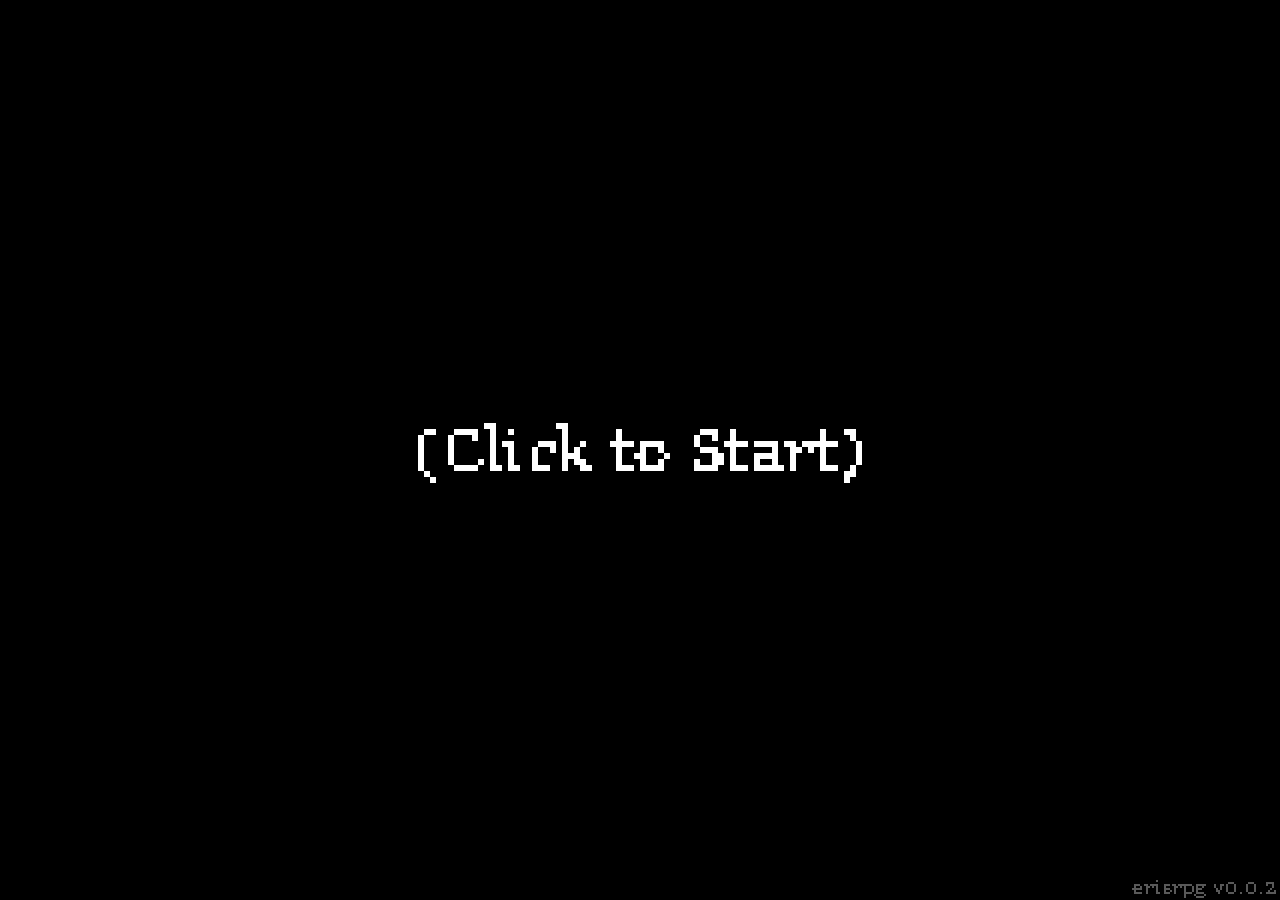
==== erisrpg/index.html @ d799c369 "(erisrpg - v0.0.2)" ====
<!DOCTYPE html>
<html lang="en">

    <!-- Custom PreHead code is injected here -->
    

    <head>
        <meta http-equiv="X-UA-Compatible" content="IE=edge" />
        <meta name="apple-mobile-web-app-capable" content="yes" />
        <meta name ="viewport" content="width=device-width, initial-scale=1.0, maximum-scale=1.0, user-scalable=0" />
        <meta name="apple-mobile-web-app-status-bar-style" content="black-translucent" />
        <meta charset="utf-8"/>

        <!-- Builtin injector for disabling cache -->
        <meta http-equiv="pragma" content="no-cache"/>

        <!-- Set the title bar of the page -->
        <title>erisrpg</title>

        <!-- Custom PreStyle code is injected here -->
        

        <!-- Set the background colour of the document -->
        <style>
            body {
                background: #0;
                color: #cccccc;
                margin: 0px;
                padding: 0px;
                border: 0px;
            }

            canvas {
                image-rendering: optimizeSpeed;
                -webkit-interpolation-mode: nearest-neighbor;
                -ms-touch-action: none;
                touch-action: none;
                margin: 0px;
                padding: 0px;
                border: 0px;
            }
            :-webkit-full-screen #canvas {
                width: 100%;
                height: 100%;
            }
            :-webkit-full-screen {
                width: 100%;
                height: 100%;
            }
            
            /* Custom Runner Styles */
            div.gm4html5_div_class {
                margin: 0px;
                padding: 0px;
                border: 0px;
            }
            div.gm4html5_login {
                padding: 20px;
                position: absolute;
                border: solid 2px #000000;
                background-color: #404040;
                color:#00ff00;
                border-radius: 15px;
                box-shadow: #101010 20px 20px 40px;
            }
            div.gm4html5_cancel_button {
                float: right;
            }
            div.gm4html5_login_button {
                float: left;
            }
            div.gm4html5_login_header {
                text-align: center;
            }
            /* END - Custom Runner Styles */
            
        </style>

        <!-- Custom PostStyle code is injected here -->
        

        <!-- Builtin injector for injecting flurry analytics code -->
        
    </head>

    <!-- Custom PostHead code is injected here -->
    

    <!-- Custom PreBody code is injected here -->
    

    <body>
        <!-- Custom BodyStart code is injected here -->
        

        <div class="gm4html5_div_class" id="gm4html5_div_id">
            
            <!-- Builtin injector for splash screen -->
            

            <!-- Custom PreCanvas code is injected here -->
            

            <!-- Create the canvas element the game draws to -->
            <canvas id="canvas" width="1366" height="768" style="position: absolute; top: 50%; left: 50%; bottom: -50%; right: -50%; transform: translate(-50%, -50%);">
                
                <p>Your browser doesn't support HTML5 canvas.</p>
            </canvas>
            
            <!-- Custom PostCanvas code is injected here -->
            
        </div>

        <!-- Run the game code -->
        <script type="text/javascript" src="html5game/webrpg.js?cachebust=1876824074"></script>

        <!-- Builtin injector for injecting runner path -->
        

        <script>window.onload = GameMaker_Init;</script>

        <!-- Builtin injector for injecting google analytics code -->
        

        <!-- Custom BodyEnd code is injected here -->
        
    </body>

    <!-- Custom PostBody code is injected here -->
    
</html>
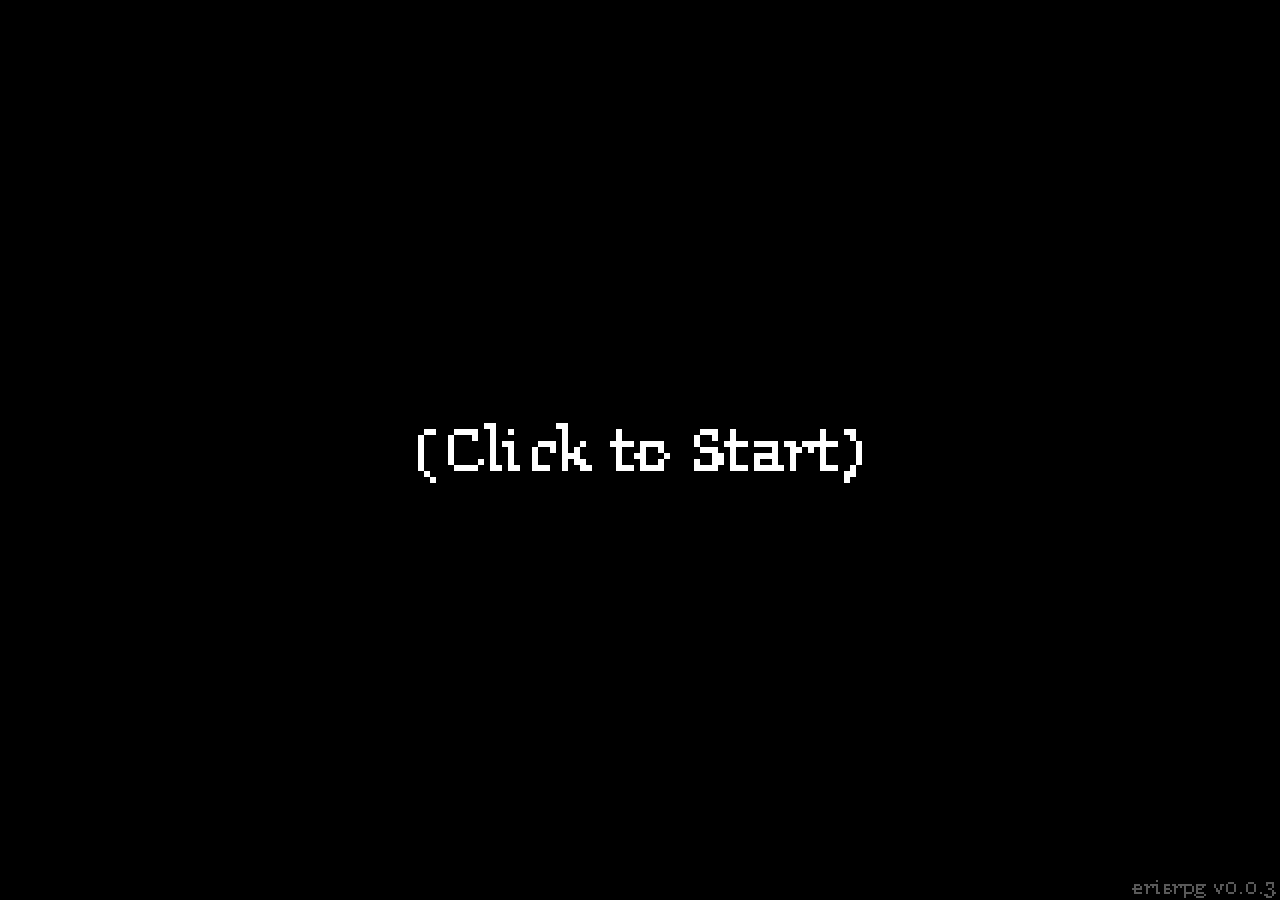
==== commit b0e3d4bb: "(erisrpg - v0.0.3)" ====
--- a/erisrpg/index.html
+++ b/erisrpg/index.html
@@ -112,7 +112,7 @@
         </div>
 
         <!-- Run the game code -->
-        <script type="text/javascript" src="html5game/webrpg.js?cachebust=1876824074"></script>
+        <script type="text/javascript" src="html5game/webrpg.js?cachebust=721806420"></script>
 
         <!-- Builtin injector for injecting runner path -->
         
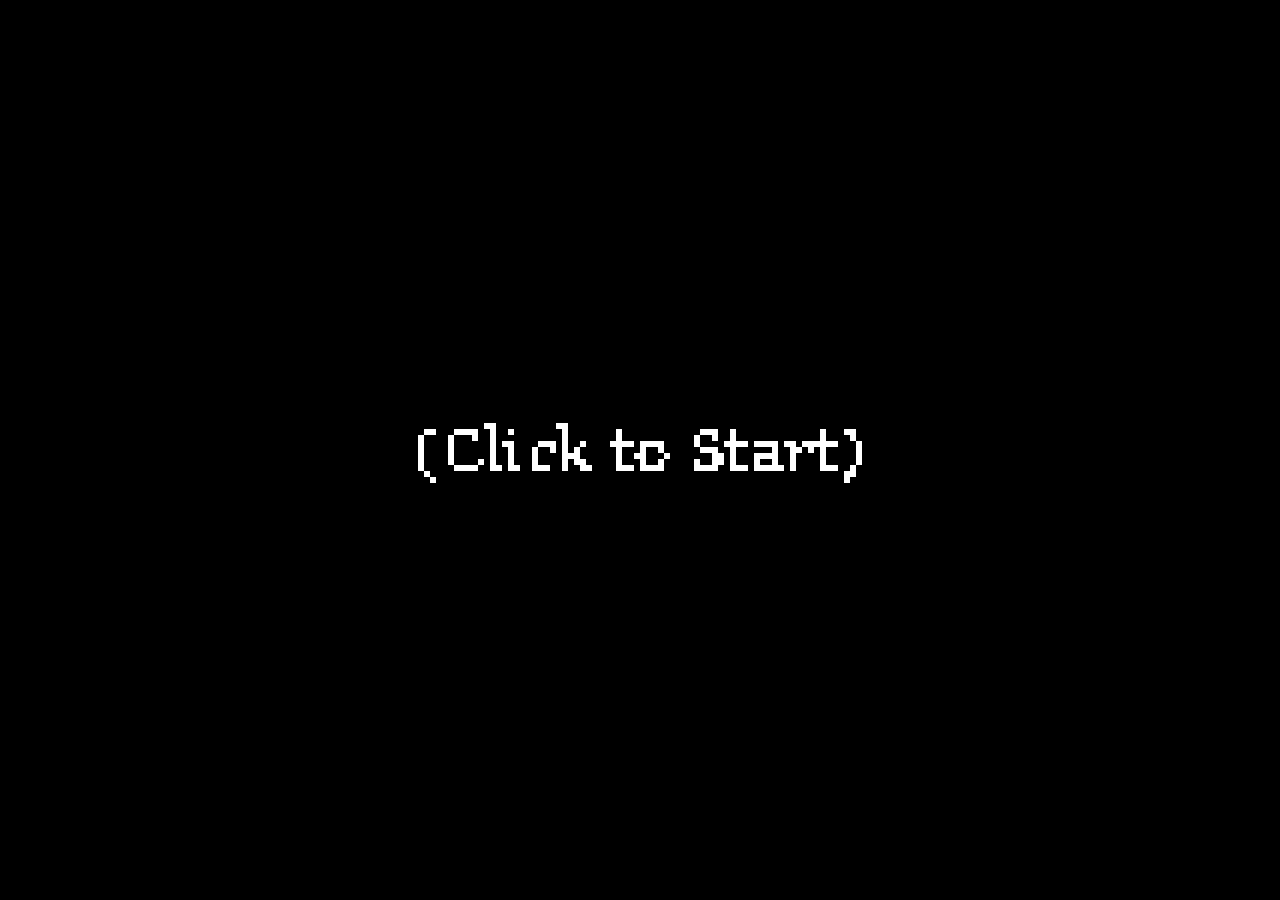
==== commit 67d3e56a: "(erisrpg - v0.1.0)" ====
--- a/erisrpg/index.html
+++ b/erisrpg/index.html
@@ -112,7 +112,7 @@
         </div>
 
         <!-- Run the game code -->
-        <script type="text/javascript" src="html5game/webrpg.js?cachebust=721806420"></script>
+        <script type="text/javascript" src="html5game/webrpg.js?cachebust=1907263700"></script>
 
         <!-- Builtin injector for injecting runner path -->
         
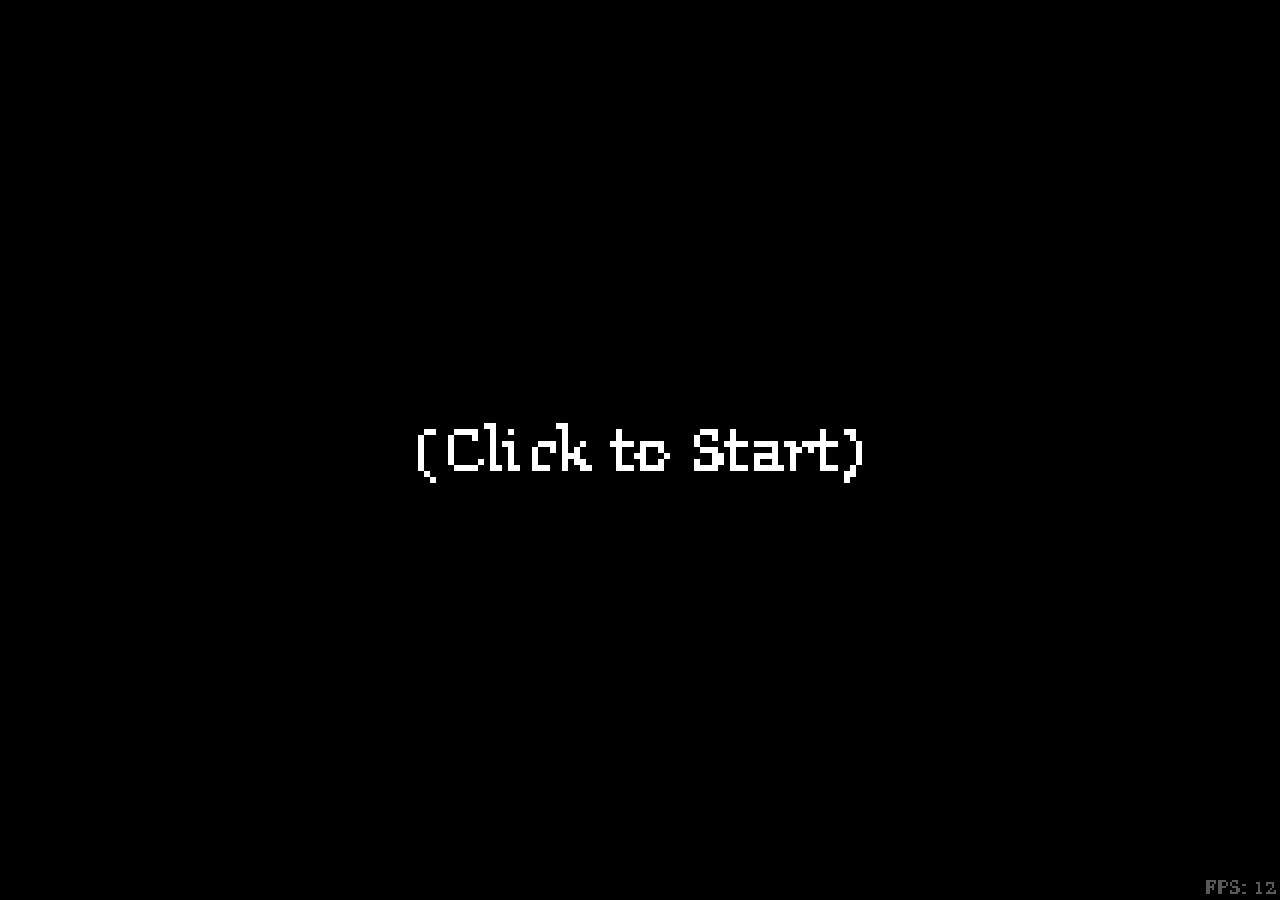
==== commit f0ed0982: "(erisrpg - v0.4.0)" ====
--- a/erisrpg/index.html
+++ b/erisrpg/index.html
@@ -112,7 +112,7 @@
         </div>
 
         <!-- Run the game code -->
-        <script type="text/javascript" src="html5game/webrpg.js?cachebust=1907263700"></script>
+        <script type="text/javascript" src="html5game/webrpg.js?cachebust=425273501"></script>
 
         <!-- Builtin injector for injecting runner path -->
         
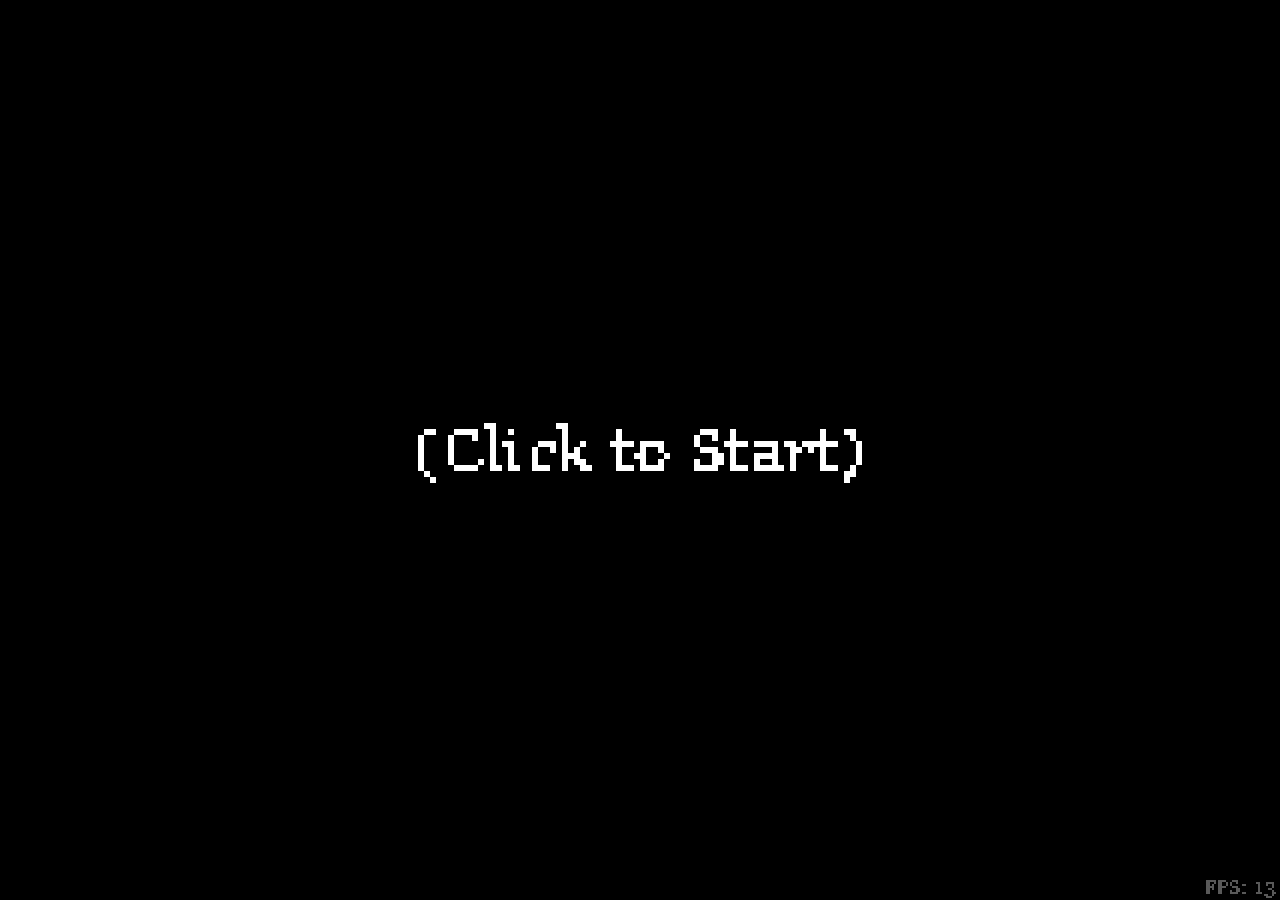
==== commit 3be03713: "(erisrpg - v0.5.0)" ====
--- a/erisrpg/index.html
+++ b/erisrpg/index.html
@@ -112,7 +112,7 @@
         </div>
 
         <!-- Run the game code -->
-        <script type="text/javascript" src="html5game/webrpg.js?cachebust=425273501"></script>
+        <script type="text/javascript" src="html5game/webrpg.js?cachebust=1829418140"></script>
 
         <!-- Builtin injector for injecting runner path -->
         
